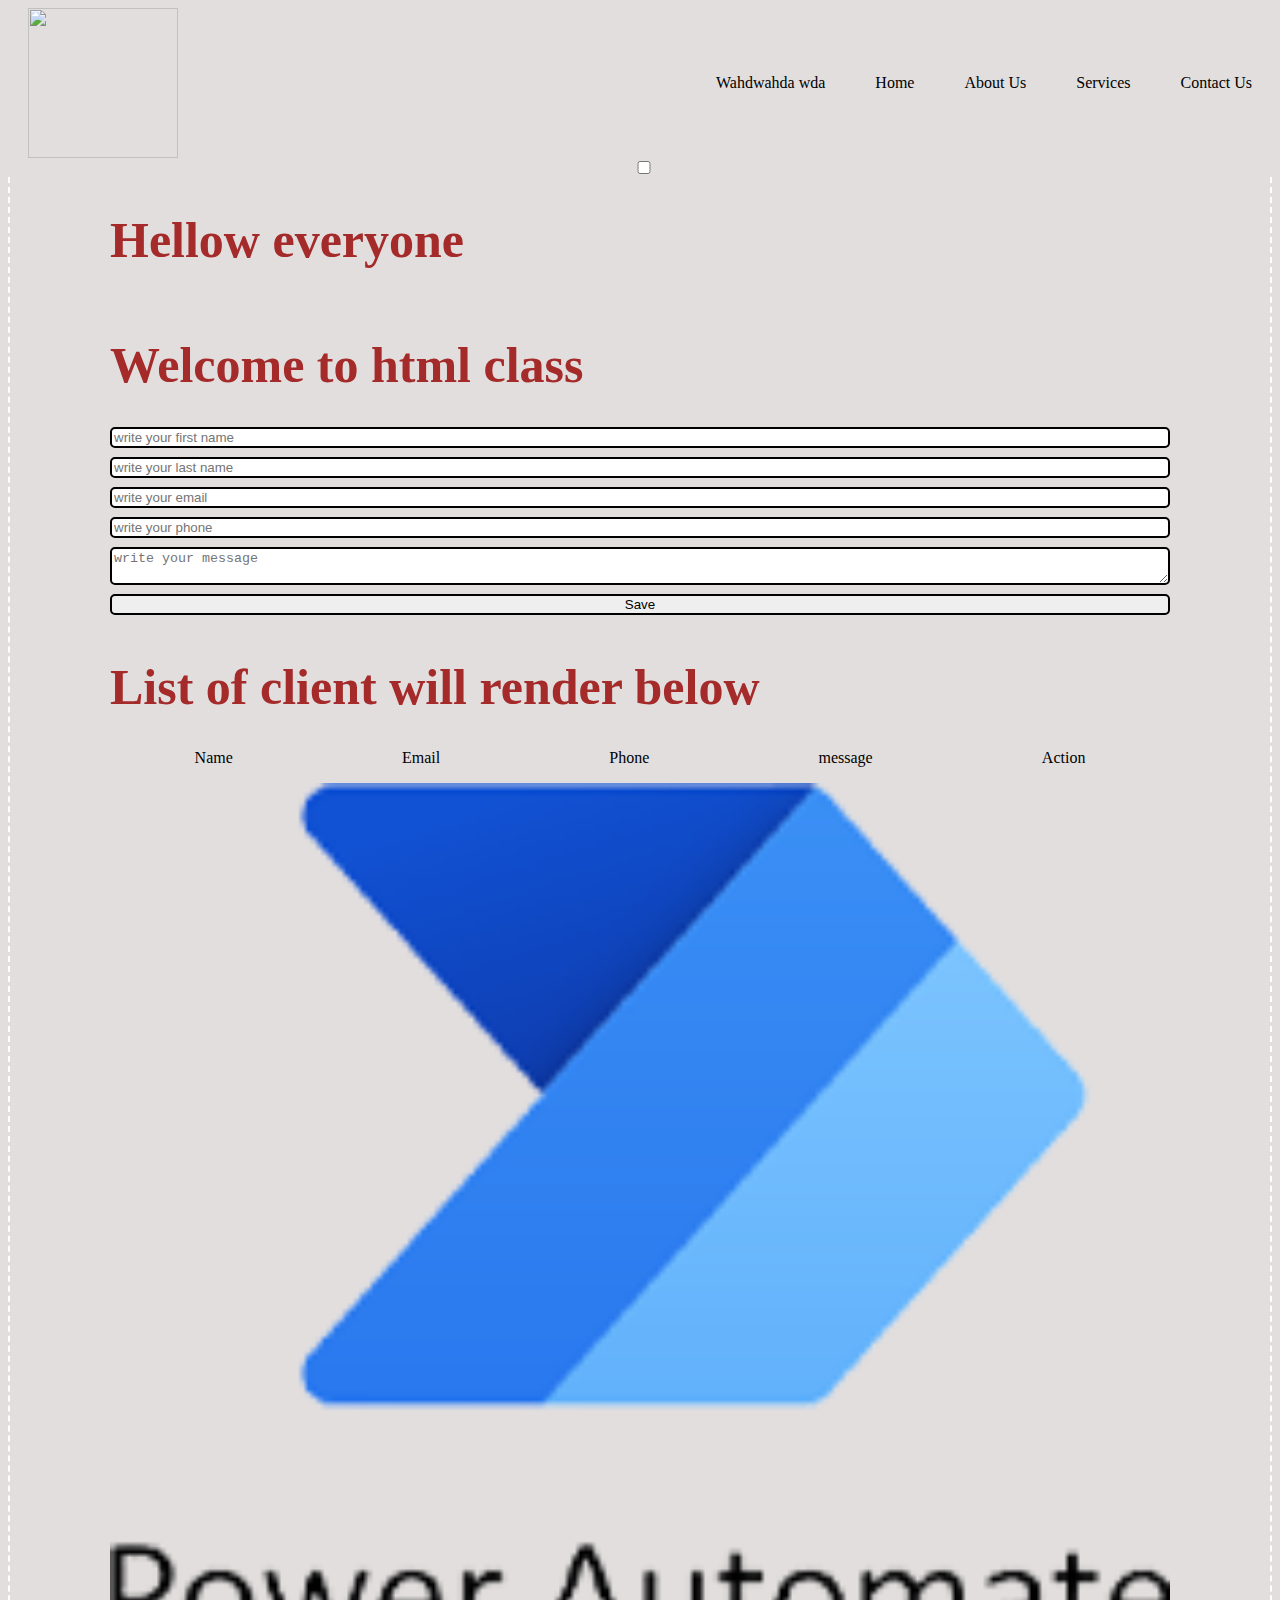
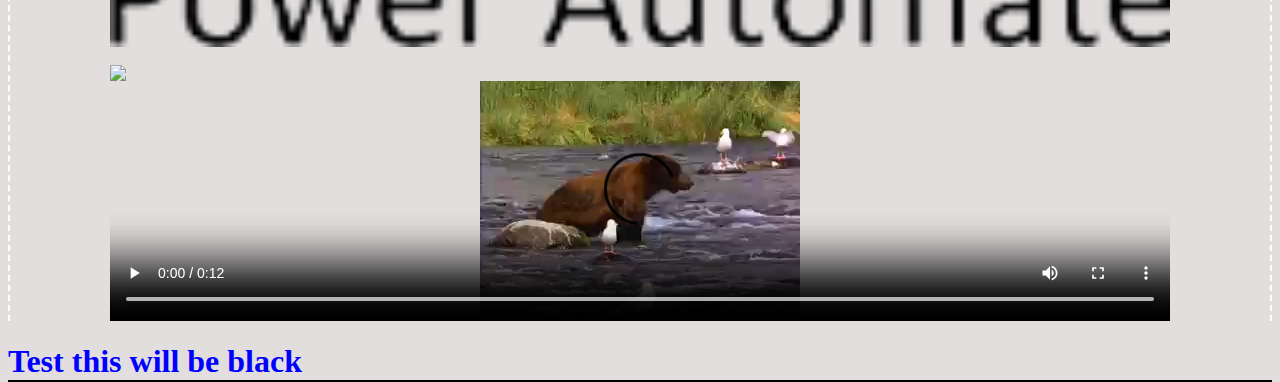
==== index.html @ 4259eb04 "first commit" ====
<html>
  <head>
    <link href="index.css" rel="stylesheet" />
    <meta name="viewport" content="width=device-width, initial-scale=1.0" />
    <link rel="stylesheet" href="https://cdnjs.cloudflare.com/ajax/libs/font-awesome/6.4.0/css/all.min.css" integrity="sha512-iecdLmaskl7CVkqkXNQ/ZH/XLlvWZOJyj7Yy7tcenmpD1ypASozpmT/E0iPtmFIB46ZmdtAc9eNBvH0H/ZpiBw==" crossorigin="anonymous" referrerpolicy="no-referrer" />
    <style>
      html {
        height: 100%;
      }
      body {
        height: 100%;
      }
      .header {
        justify-content: space-between;
        display: flex;
        position: relative;
        padding-left: 20px;
        padding-right: 20px;
      }

      .menu {
        display: flex;
        gap: 50px;
        align-items: center;
      }

      @media screen and (max-width: 800px) {
        .menu {
          display: none;
        }

        .mob-btn {
          display: block !important;
        }
      }

      .mob-btn {
        display: none;
      }

      .mob-menu {
        display: flex;
        flex-direction: column;
        height: 100%;
        align-items: center;
        gap: 40px;
        margin-top: 50%;
        justify-content: flex-start;
      }

      .sidebar {
        display: none;
        flex-direction: column;
      }

      .navBtn:checked ~ .sidebar {
        transform: translateX(0);
        position: fixed;
        height: 100%;
        width: 40%;
        background-color: white;
        display: flex !important;
        z-index: 9999;
        height: 100vh;
        right: 0;
        top: 0;
        bottom: 0;
        flex-direction: column;
        transition: all 0.3s ease-out;
      }
      .navBtn:checked ~ .sidebar div {
        opacity: 1;
        transform: translateX(0);
        transition: all 0.6s ease-out;
      }

      .navBtn {
        /* display: none; */
      }

      .main-content {
        display: grid;
        gap: 50px;
        grid-template-columns: repeat(auto-fill, 150px);
        justify-items: center;
      }
      .item {
        height: 100px;
      }
    </style>
  </head>
  <body>
    <div class="header">
      <div>
        <img width="150px" src="https://w7.pngwing.com/pngs/285/418/png-transparent-microsoft-edge-web-browser-logo-microsoft-blue-text-trademark.png" draggable="true" />
      </div>
      <div class="mob-btn">
        <label for="navBtn">
          <i class="fa fa-bars"></i>
        </label>
      </div>

      <div class="menu">
        Wahdwahda wda
        <div>Home</div>
        <div>About Us</div>
        <div>Services</div>
        <div>Contact Us</div>
      </div>
    </div>
    <input type="checkbox" class="navBtn" id="navBtn" />
    <div class="sidebar">
      <div class="mob-menu">
        Wahdwahda wda
        <div>Home</div>
        <div>About Us</div>
        <div>Services</div>
        <div>Contact Us</div>
      </div>
    </div>
    <!-- <div class="main-content">
      <div class="item">1</div>
      <div class="item">2</div>
      <div class="item">3</div>
      <div class="item">4</div>
      <div class="item">5</div>
      <div class="item">6</div>
      <div class="item">7</div>
      <div class="item">8</div>
      <div class="item">9</div>
    </div> -->

    <div class="center-div">
      <h1>Hellow everyone</h1>
      <h1>Welcome to html class</h1>
      <!-- <form method="GET" action="form-submission.html"> -->
      <form method="GET" action="#">
        <input type="text" id="first_name" name="first_name" placeholder="write your first name" tabindex="1" />
        <input type="text" id="last_name" name="last_name" placeholder="write your last name" tabindex="1" />
        <input type="email" id="email" name="email" placeholder="write your email" tabindex="1" />
        <input type="number" id="phone" name="phone" placeholder="write your phone" tabindex="1" />
        <textarea name="message" id="message" placeholder="write your message"></textarea>
        <input type="button" value="Save" onclick="saveClientData()" />

        <div id="result" style="width: 100%">
          <h1>List of client will render below</h1>
          <div style="display: flex; width: 100%; flex-direction: column; height: max-content">
            <div style="display: flex; width: 100%; justify-content: space-around">
              <div>Name</div>
              <div>Email</div>
              <div>Phone</div>
              <div>message</div>
              <div>Action</div>
            </div>
            <div style="width: 100%" id="finalResult"></div>
          </div>
        </div>
      </form>

      <!-- ./ current directory -->
      <!-- ../ previous directory -->
      <!-- ../../ previous directory ki previous directory -->
      <img src="../images/power automate.png" tabindex="2" />
      <br />
      <img src=../images/power bi.png"/>

      <video width="auto" height="240" controls>
        <source src="images/movie.mp4" type="video/mp4" />
        <source src="./images/movie.ogg" type="video/ogg" />
        Your browser does not support the video tag.
      </video>
    </div>
    <h1>Test this will be black</h1>
    <script>
      // we will handle array objects boolean strings and integer

      // round brackets are function ()

      // Data types when where what data should be used
      // string - use for storing single text multi line text
      // integer - user for storing numbers can be float decimal anything that is number
      // boolean - use for true and false, they are also used as 1 and 0
      // object - use for describing multiple properties of an object which can be integer string boolean or any data type
      // array - use for listing, array can  hold multiple values at a time

      var welcomeNote = "Hello everyone how are you doing ?";

      var clientData = [];

      var currentClientIndex = null;
      var editStatus = false;

      // this fields array i am using for my own benificial - takey hath ma dard na hoo means duplication reduce kar raha hun
      var fields = ["first_name", "last_name", "email", "phone", "message"];

      //todo list object example
      // var date = new Date();
      // var todo = {
      //   id: 1,
      //   task: "",
      //   status: false,
      //   due_date: date
      // }

      // This is only here for purpose of creating object
      var client = {
        first_name: "",
        last_name: "",
        email: "",
        phone: 0,
        message: "",
      };

      function saveClientData() {
        var firstName = document.getElementById("first_name").value;
        var lastName = document.getElementById("last_name").value;
        var email = document.getElementById("email").value;
        var phone = document.getElementById("phone").value;
        var message = document.getElementById("message").value;

        var currentData = {
            first_name: firstName,
            last_name: lastName,
            email: email,
            phone: phone,
            message: message,
          }

        if(editStatus) {
          clientData[currentClientIndex] = currentData
          editStatus = false;
          currentClientIndex = null;
        } else {
          clientData.push(currentData);
        }


        // document.getElementById("result").innerText = JSON.stringify(clientData);
        renderClientData();
        resetFields();
        alert("your form has been submitted");
      }

      // We have learned different types of loop in this function and here we using concatenation
      function renderClientData() {
        var htmlData = "";
        // for(var i = 0; i < clientData.length; i++) {
        //     htmlData += `<div style="display: flex; width: 100%; justify-content: space-around;">
        //         <div>
        //           `+ clientData[i].first_name +' '+ clientData[i].last_name +`
        //         </div>
        //         <div>
        //           `+ clientData[i].email +`
        //         </div>
        //         <div>
        //           `+ clientData[i].phone +`
        //         </div>
        //         <div>
        //           `+ clientData[i].message +`
        //         </div>
        //         <div>
        //           <button>Edit</button>
        //           <button>Delete</button>
        //         </div>
        //       </div>`;
        // }

        // FOREACH BELONGS TO ARRAY METHODS/FUNCTION
        clientData.forEach((value, index) => {
          htmlData +=
            `<div style="display: flex; width: 100%; justify-content: space-around;">
                <div>
                  ` +
            value.first_name +
            " " +
            value.last_name +
            `
                </div>
                <div>
                  ` +
            value.email +
            `
                </div>
                <div>
                  ` +
            value.phone +
            `
                </div>
                <div>
                  ` +
            value.message +
            `
                </div>
                <div>
                <button type="button" onClick="editData(`+index+`)">Edit</button>
                  <button type="button" onClick="deleteData(`+index+`)">Delete</button>
                </div>
              </div>`;
        });

        document.getElementById("finalResult").innerHTML = htmlData;
      }

      function resetFields(values = ["", "", "", "", ""]) {
        var i = 0;
        while (i < fields.length) {
          document.getElementById(fields[i]).value = values[i];
          i++;
        }
      }

      function deleteData(index) {
        clientData.splice(index,1);
        renderClientData();
      }

      function editData(index) {
        currentClientIndex = index;
        editStatus = true;
        var values = []
        // for( const key of clientData[index] ) {

        // }
        Object.keys(clientData[index]).forEach((val, valIndex) => {
          values.push(clientData[index][val]);
        })

        resetFields(values);

      }
    </script>
  </body>
</html>
---- index.css ----
/* input {
    border: 2px black solid;
    border-radius: 5px;
} */


input,
textarea {
  border: 2px solid black;
  width: 100%;
  border-radius: 5px;
}


body {
  background-color: rgb(226 222 222);
}

.center-div {
  border-left: 2px dashed rgba(255, 255, 255);
  border-right: 2px dashed rgba(255, 255, 255);
  margin-right: auto;
  margin-left: auto;
  display: flex;
  flex-direction: column;
  padding-left: 100px;
  padding-right: 100px;
}

.center-div:hover {
  background-color: #e9a8a8;
}

/* // Tree Rule */
div h1 {
  color: brown;
  font-weight: 900;
  font-size: 50px;
}

div + h1 {
  color: Blue !important;
  border-bottom: 2px solid black;
}


input[type="submit"] {
    color: blue;
    font-weight: 900;
    background-color: rgb(198, 117, 117);
    display: block;
    border: none !important;
    padding: 5px;
    font-size: 20px;
    width: 25%;
}

input[type="submit"]:focus {
    border: 2px solid rgb(204, 150, 150) !important;
}


form {
  display: flex;
  flex-direction: column;
  align-items: center;
  gap: 9px;
}
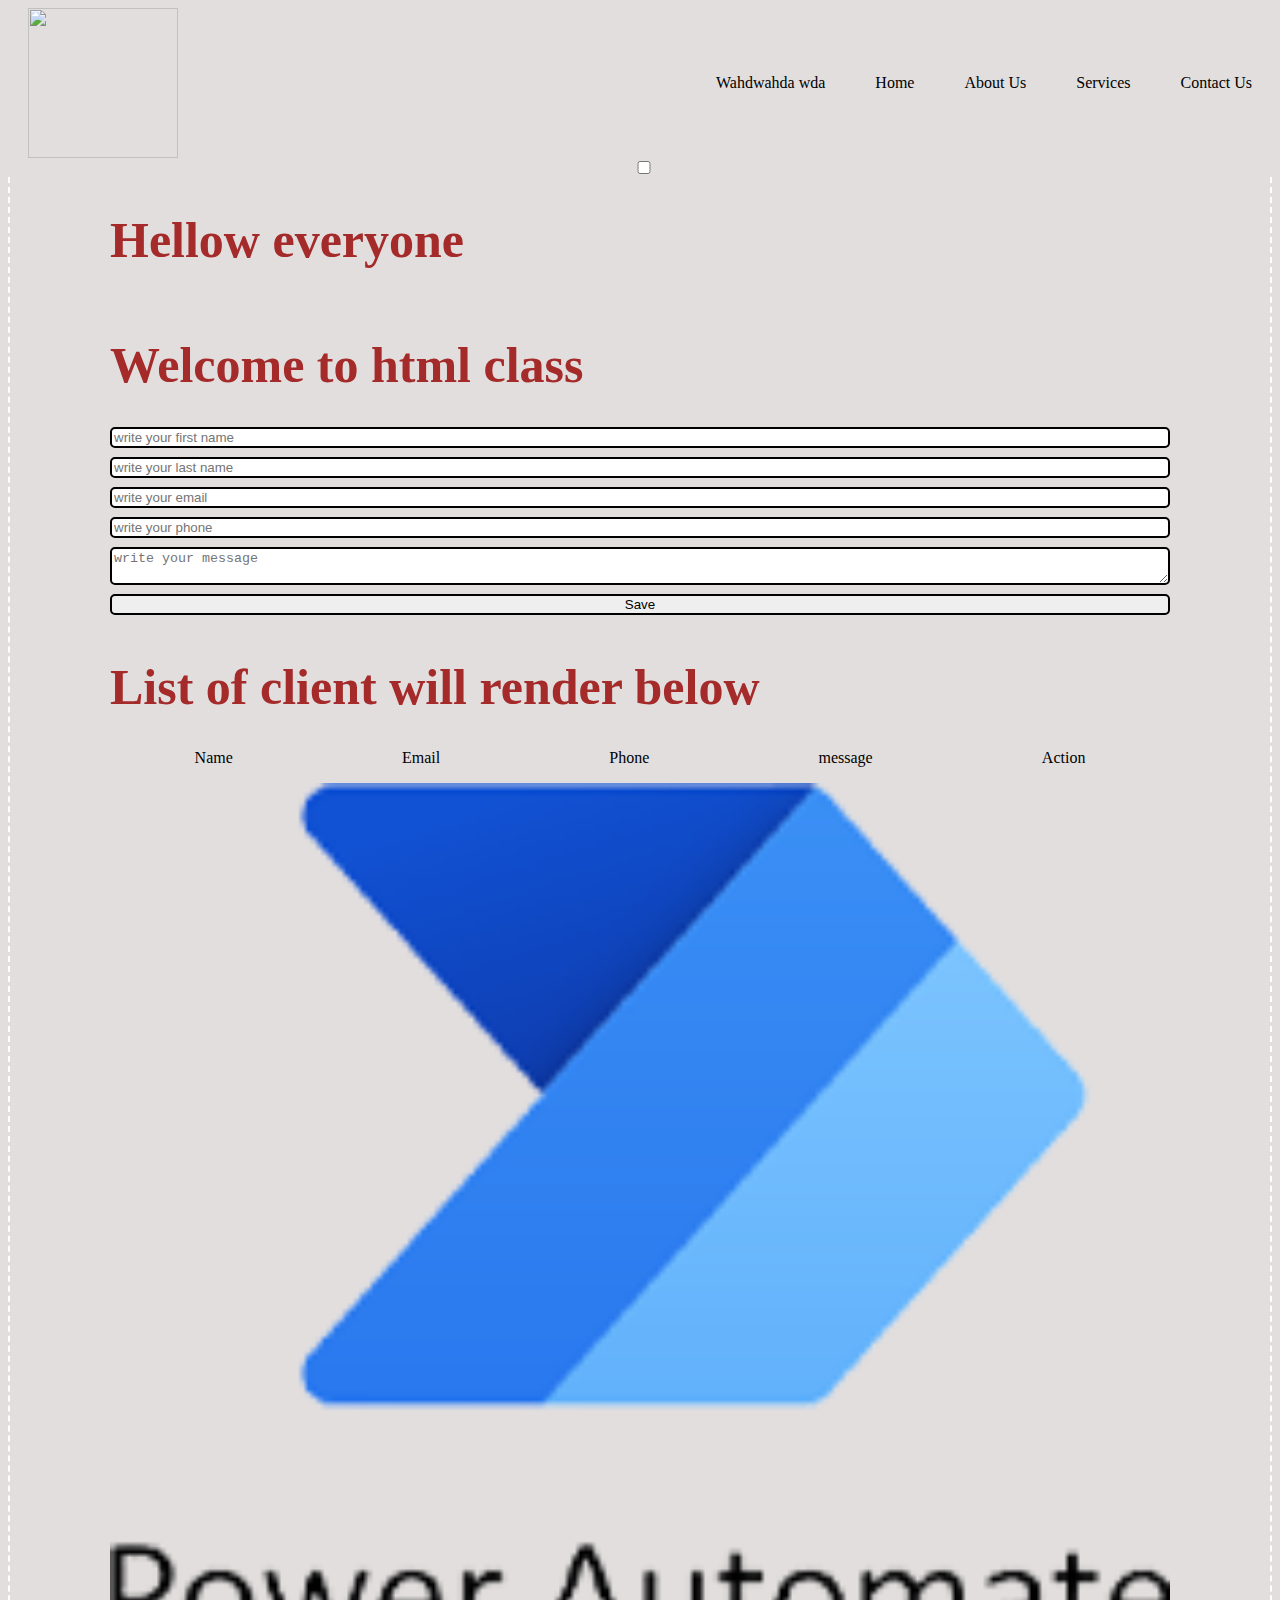
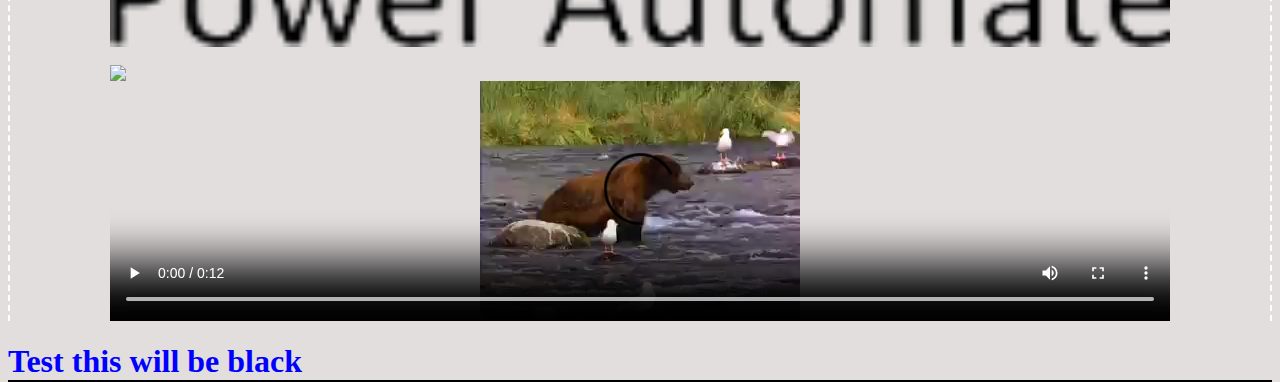
==== commit 6ae3a3bc: "extra line remove ki" ====
--- a/index.html
+++ b/index.html
@@ -324,7 +324,6 @@
         Object.keys(clientData[index]).forEach((val, valIndex) => {
           values.push(clientData[index][val]);
         })
-
         resetFields(values);
 
       }
